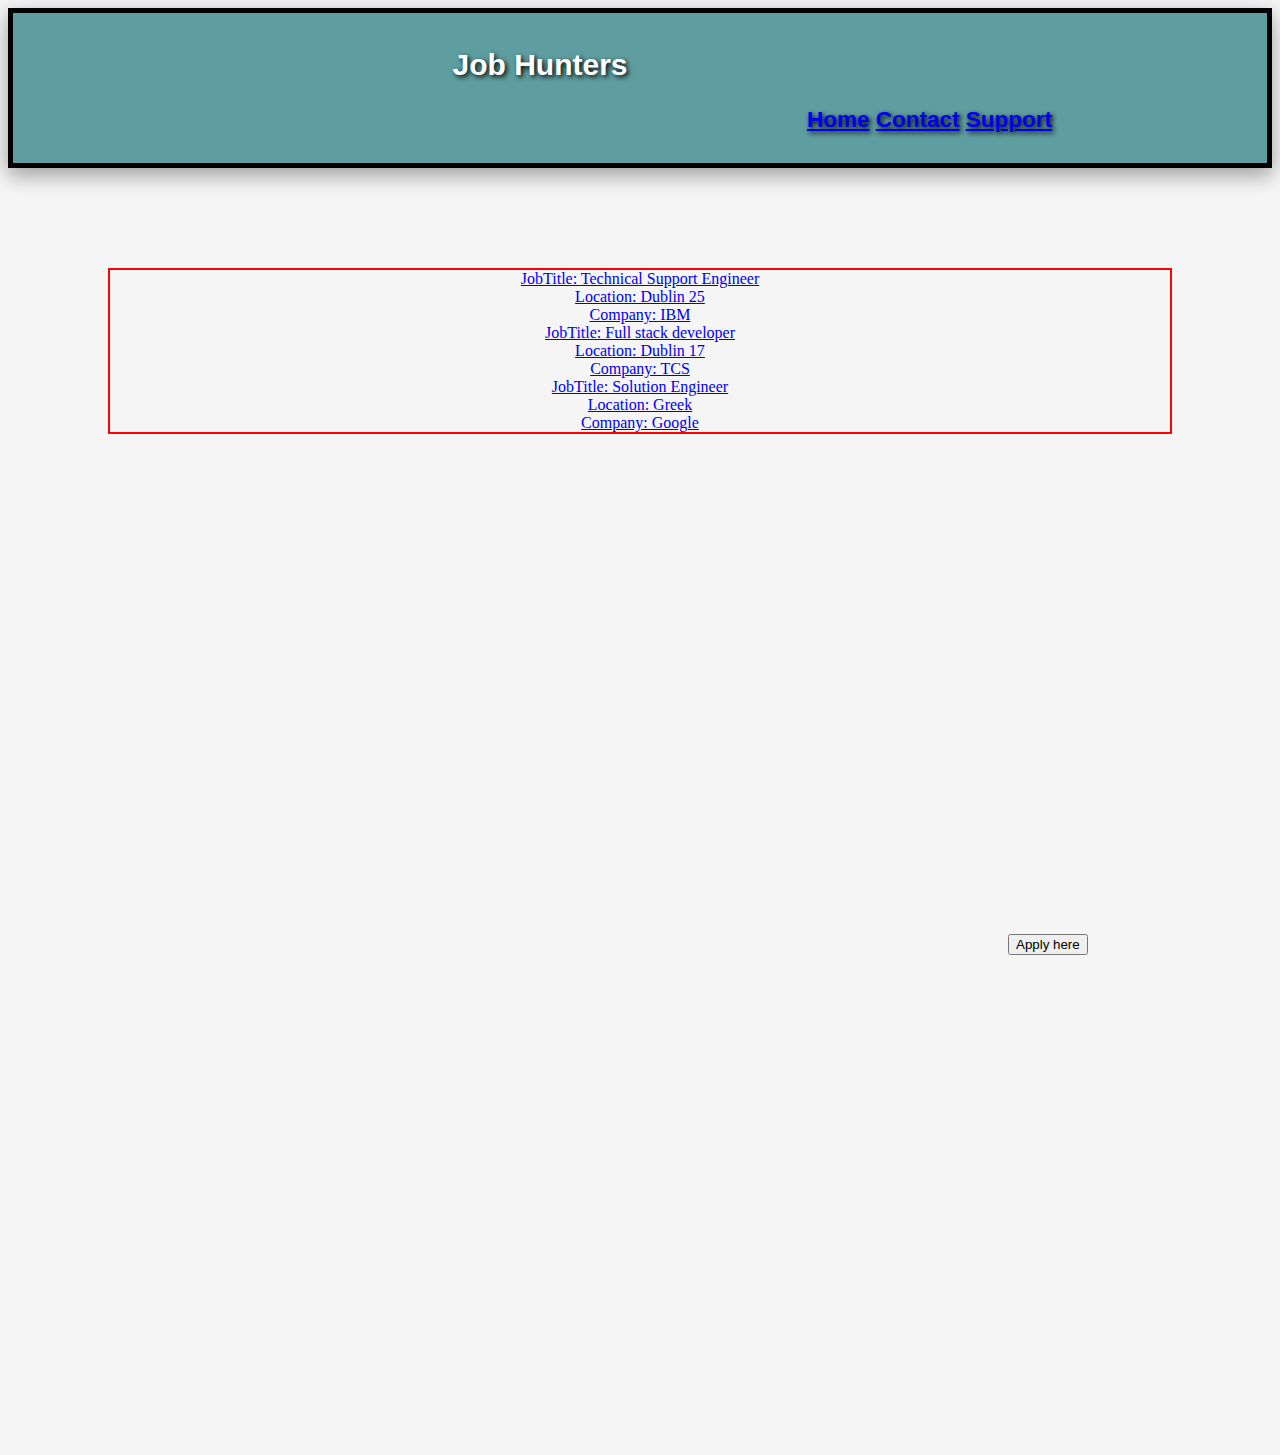
==== index.html @ 1e0b0e35 "." ====
<!DOCTYPE html>
<html lang="en-us">
<head>
    <link rel="stylesheet" href="style.css">
    <link rel="shortcut icon" href="favicon.ico" type="image/x-icon">
   
    <script type="text/javascript" src="job.js"></script>
       

    <meta charset="UTF-8">
    <meta name="viewport" content="width=device-width, initial-scale=1.0">
    <meta http-equiv="X-UA-Compatible" content="ie=edge">
</head>
<body>
    <header>
        <h1>Job Hunters</h1>
        <h2>
            <a href="#index.html">Home</a>
            <a href="#contact">Contact</a>
            <a href="#support">Support</a>
        </h2>
    </header>
    
    <a href="description.json" target="_blank">
        <div id="demo"></div>
    </a>



    <script>
        function my() {
            open("http://localhost/ca/apply.html");
        }


    </script>
    <form>
        <p>
            <input type="button" value="Apply here" onclick="my()" />

        </p>
    </form>
</body>
</html>
---- style.css ----
body
{
    background-color:whitesmoke;
}
header 
{
    background-color: cadetblue;
    padding-top: 1em;
    padding-bottom: 1em;
    padding-inline-end: 200px;
    text-align: center;
    box-shadow: 0 8px 20px 0 rgba(0,0,0,0.2), 0 6px 20px 0 rgba(0,0,0,0.19);
    color: white;
    border: 5px solid black;
    font: bold 15px arial, verdana;
    text-shadow: 2px 2px 5px black;
    font-weight: 500;
    
}
h2{
    text-align: right;
    padding: 5px;
    margin: 10px;

}
/*job details CSS design*/
#demo {
    text-align-last: center;
    margin: 100px;
    border: 2px solid red;
    text-size-adjust: 150%;
  
}
#next {
    text-align-last: center;
    margin: 200px;
    border: 2px solid red;
    text-size-adjust: auto;
}



.sub {
    text-align-last: right;
}

p {
    font-display: auto;
    margin-top: 500px;
    margin-left: 1000px;
    margin-bottom: 500px;
}

/*Apply.html CSS design*/
.page2 {
    color: black;
    Font-size: 17px;
    background-color:antiquewhite;
 
}
.job{
    font-size:17px;
    text-decoration-color:black;
}
legend{
    font-size:30px;
}
label{
    font-size:20px;
    
}
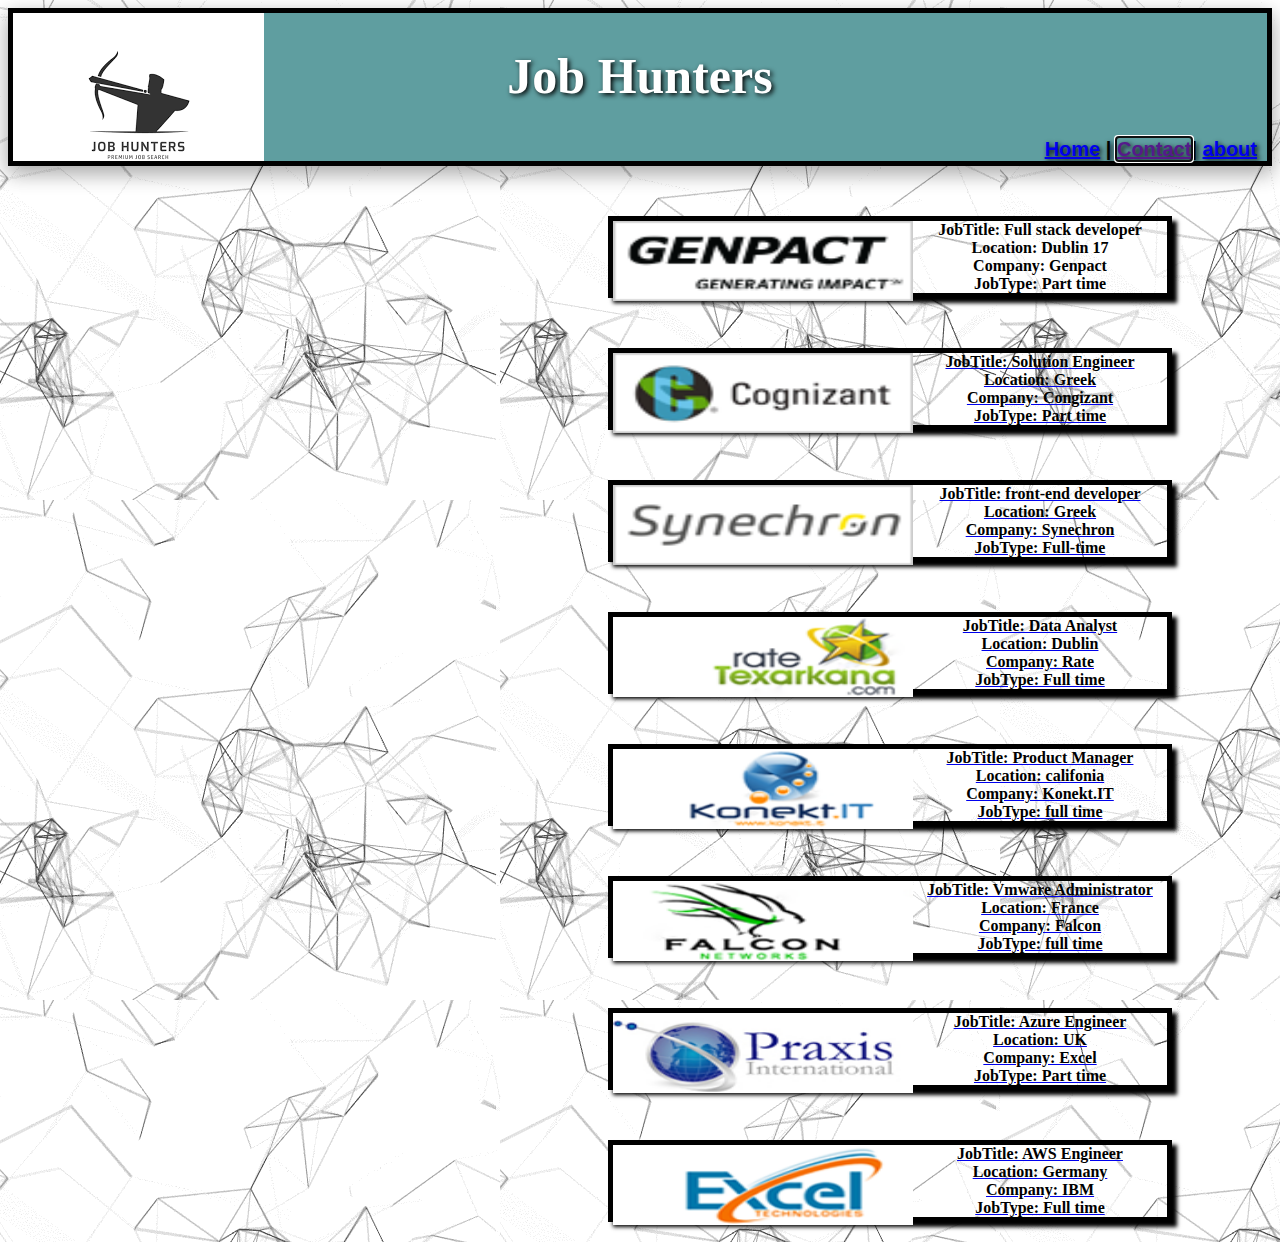
==== commit 831ec09e: "." ====
--- a/index.html
+++ b/index.html
@@ -3,43 +3,68 @@
 <head>
     <link rel="stylesheet" href="style.css">
     <link rel="shortcut icon" href="favicon.ico" type="image/x-icon">
-   
-    <script type="text/javascript" src="job.js"></script>
-       
+    <script type="text/javascript" src="job.js"></script>  <!--javascript job.js attached here-->
+    <meta charset="UTF-8">
+    <meta name="viewport" content="width=device-width, initial-scale=1.0"> <!--Viewport is a site page area visible to the user without scrolling.-->
+    
 
-    <meta charset="UTF-8">
-    <meta name="viewport" content="width=device-width, initial-scale=1.0">
-    <meta http-equiv="X-UA-Compatible" content="ie=edge">
 </head>
 <body>
     <header>
         <h1>Job Hunters</h1>
-        <h2>
-            <a href="#index.html">Home</a>
-            <a href="#contact">Contact</a>
-            <a href="#support">Support</a>
-        </h2>
+        <a url="images/logo.png" id="logo">
+        </a>
+
+        <nav>
+            <a href="http://localhost/ca">Home</a> |
+            <a href="" id="message" autofocus onclick="alert('Cantact No:9000988841')">Contact</a>|
+            <a href="about.html">about</a>    <!--it will re-direct to about page-->
+        </nav>
     </header>
+
+     <!--Job details where data is in demo id-->
+    <div id="demo">
+        <a href="jobs.html#1" id="access" target="_blank">
+            <img src="4.gif" />
+        </a>
+    </div>
     
-    <a href="description.json" target="_blank">
-        <div id="demo"></div>
+    
+    <a href="jobs.html#2" id="access" target="_blank">   <!--Job details where data is in second id-->
+        <div id="second">
+            <img src="1.gif" />
+        </div>
     </a>
-
-
-
-    <script>
-        function my() {
-            open("http://localhost/ca/apply.html");
-        }
-
-
-    </script>
-    <form>
-        <p>
-            <input type="button" value="Apply here" onclick="my()" />
-
-        </p>
-    </form>
+    <a href="jobs.html#3" id="access" target="_blank">      <!--Job details where data is in three id-->
+        <div id="three">
+            <img src="images/5.gif" />
+        </div>
+    </a>
+    <a href="jobs.html#3" id="access" target="_blank">    <!--Job details where data is in four id-->
+        <div id="four">
+            <img src="images/logo1.png" />
+        </div>
+    </a>
+    <a href="jobs.html#3" id="access" target="_blank">
+        <div id="five">
+            <img src="images/logo2.png" />
+        </div>
+    </a>
+    <a href="jobs.html#3" id="access" target="_blank">
+        <div id="six">
+            <img src="images/logo3.png" />
+        </div>
+    </a>
+    <a href="jobs.html#3" id="access" target="_blank">
+        <div id="seven">
+            <img src="images/logo4.png" />
+        </div>
+    </a>
+    <a href="jobs.html#3" id="access" target="_blank">
+        <div id="eight">
+            <img src="images/logo5.png" />
+        </div>
+    </a>
 </body>
 </html>
 
--- a/style.css
+++ b/style.css
@@ -1,77 +1,125 @@
-body
-{
-    background-color:whitesmoke;
+body {
+    background-image: url("bg.gif");
+    background-repeat:repeat;
+    
 }
-header 
-{
+header {
     background-color: cadetblue;
-    padding-top: 1em;
-    padding-bottom: 1em;
-    padding-inline-end: 200px;
     text-align: center;
     box-shadow: 0 8px 20px 0 rgba(0,0,0,0.2), 0 6px 20px 0 rgba(0,0,0,0.19);
     color: white;
     border: 5px solid black;
-    font: bold 15px arial, verdana;
+    font: bold 25px italic,verdana;
     text-shadow: 2px 2px 5px black;
     font-weight: 500;
-    
+    background-image: url("images/logo.png");
+    background-repeat: no-repeat;
+  
 }
-h2{
+
+
+nav {
     text-align: right;
-    padding: 5px;
-    margin: 10px;
+    font:bold 20px arial,verdana;
+    display: block;
+    color: black;
+    margin-right: 10px;
+
 
 }
 /*job details CSS design*/
-#demo {
+
+#demo, #second, #three, #four, #five, #six, #seven, #eight {
     text-align-last: center;
-    margin: 100px;
-    border: 2px solid red;
-    text-size-adjust: 150%;
-  
+    margin: 50px 100px 20px 600px;
+    border: 5px solid black;
+    box-shadow: 5px 5px 4px black;
+    font-size: 20px;
+    font: bold 16px italic,verdana;
+    color: black;
+    text-decoration: none;
 }
+
+ img {
+      float: left;
+      margin-left: 0px 0px 0px 30px;
+      width: 300px;
+      height: 80px;
+}
+
+
+
+
 #next {
     text-align-last: center;
     margin: 200px;
-    border: 2px solid red;
+    border: 2px solid white;
     text-size-adjust: auto;
 }
 
 
 
-.sub {
+.sub
+{
     text-align-last: right;
 }
 
 p {
     font-display: auto;
-    margin-top: 500px;
-    margin-left: 1000px;
-    margin-bottom: 500px;
+    margin-left: 1500px;
+    font-size:large;
 }
+
+   
+   
 
 /*Apply.html CSS design*/
 .page2 {
     color: black;
     Font-size: 17px;
-    background-color:antiquewhite;
- 
+    background-color: antiquewhite;
+    text-align-last: center;
+    font:bold 16px arial,verdana;
 }
-.job{
-    font-size:17px;
-    text-decoration-color:black;
+.job {
+    font-size: 17px;
+    text-decoration-color: black;
+    
 }
-legend{
-    font-size:30px;
+
+label {
+    font-size: 20px;
+    
 }
-label{
-    font-size:20px;
+fieldset {
     
+    text-align-last: left;
+    margin: 20px 200px 10px 200px;
+    box-shadow: 3px 3px 4px black;
+    background-color: gainsboro;
+    
+    
+}
+  legend {
+     font-size: 30px;
+     text-align-last: right;
+     color: Highlight;
+}
+/*jobs.html styling*/
+details {
+    font: normal 20px arial verdana;
+    margin: 10px;
+    background-color: antiquewhite;
+    box-shadow: 4px 4px 5px black;
+    border: 2px solid black;
+}
+#images {
+    margin: 2px 0px 0px 350px;
+    width: 1000px;
+    height: 150px;
 }
 
 
 
 
 
-
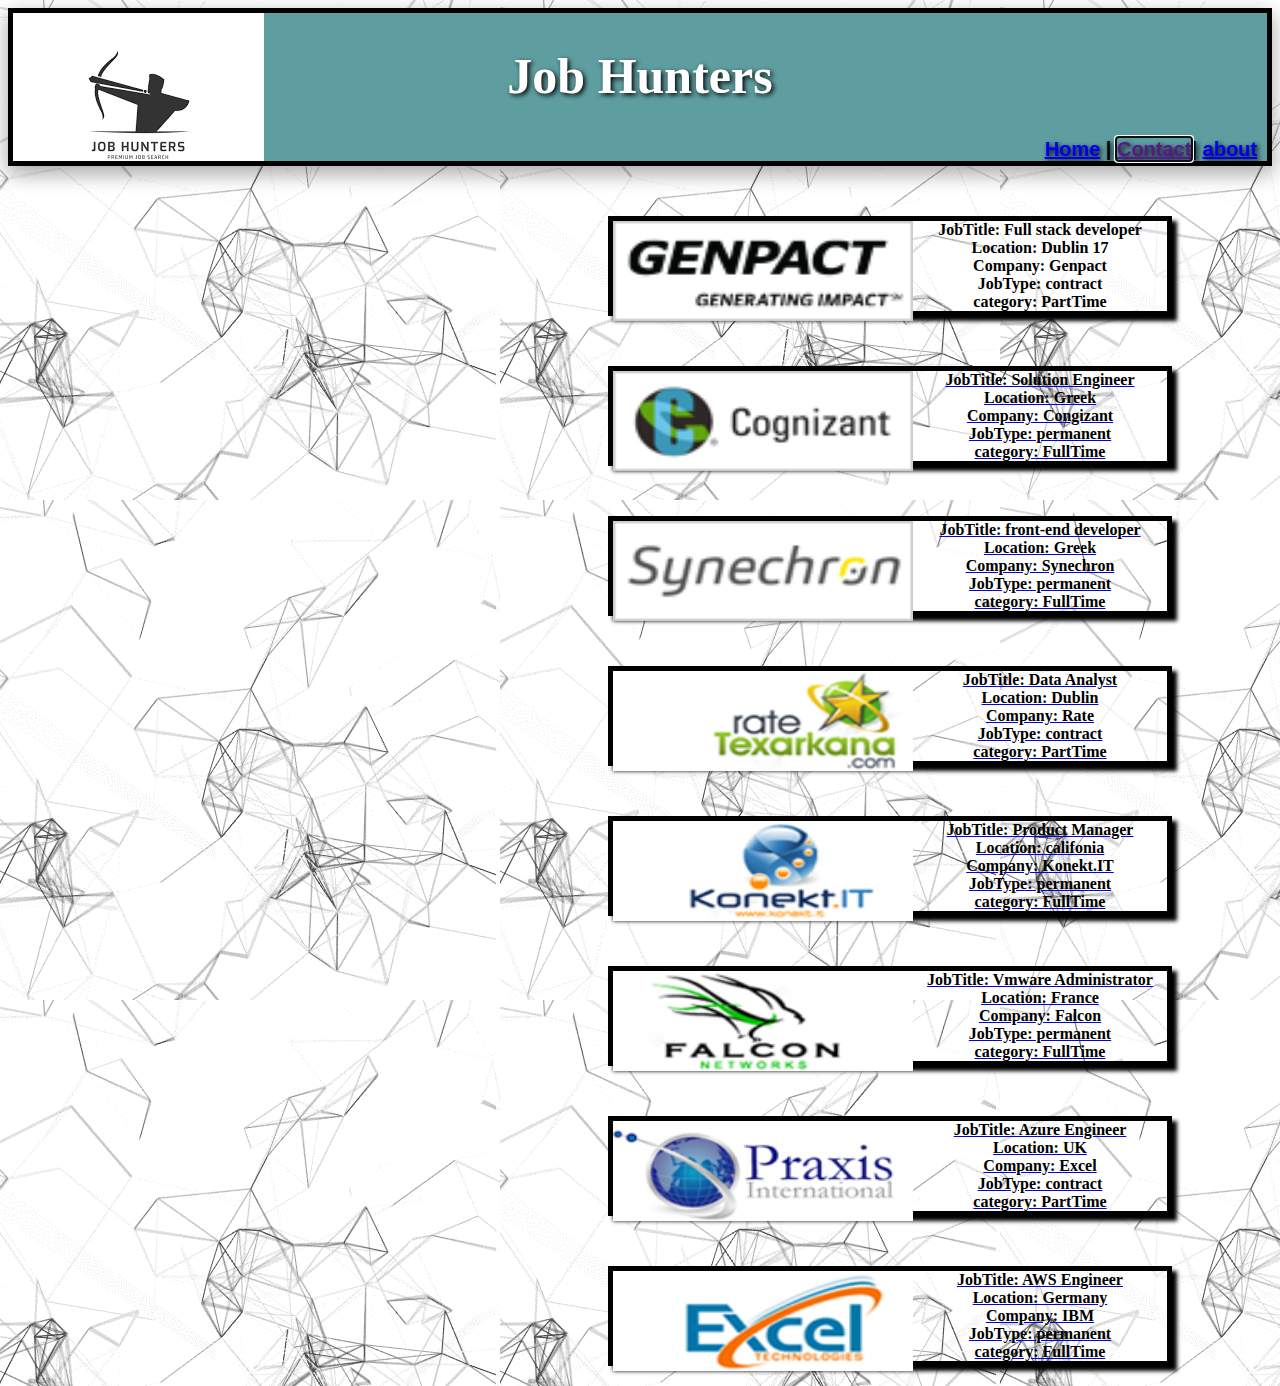
==== commit b9d77e4a: "." ====
--- a/index.html
+++ b/index.html
@@ -18,53 +18,56 @@
         <nav>
             <a href="http://localhost/ca">Home</a> |
             <a href="" id="message" autofocus onclick="alert('Cantact No:9000988841')">Contact</a>|
-            <a href="about.html">about</a>    <!--it will re-direct to about page-->
+            <a href="about.html">about</a>
         </nav>
     </header>
 
-     <!--Job details where data is in demo id-->
+
+
     <div id="demo">
         <a href="jobs.html#1" id="access" target="_blank">
             <img src="4.gif" />
         </a>
     </div>
     
-    
-    <a href="jobs.html#2" id="access" target="_blank">   <!--Job details where data is in second id-->
-        <div id="second">
-            <img src="1.gif" />
-        </div>
-    </a>
-    <a href="jobs.html#3" id="access" target="_blank">      <!--Job details where data is in three id-->
-        <div id="three">
-            <img src="images/5.gif" />
-        </div>
-    </a>
-    <a href="jobs.html#3" id="access" target="_blank">    <!--Job details where data is in four id-->
-        <div id="four">
-            <img src="images/logo1.png" />
-        </div>
-    </a>
-    <a href="jobs.html#3" id="access" target="_blank">
-        <div id="five">
-            <img src="images/logo2.png" />
-        </div>
-    </a>
-    <a href="jobs.html#3" id="access" target="_blank">
-        <div id="six">
-            <img src="images/logo3.png" />
-        </div>
-    </a>
-    <a href="jobs.html#3" id="access" target="_blank">
-        <div id="seven">
-            <img src="images/logo4.png" />
-        </div>
-    </a>
-    <a href="jobs.html#3" id="access" target="_blank">
-        <div id="eight">
-            <img src="images/logo5.png" />
-        </div>
-    </a>
+
+
+
+     <a href="jobs.html#2" id="access" target="_blank">
+          <div id="second">
+              <img src="1.gif" />
+          </div>
+      </a>
+      <a href="jobs.html#3" id="access" target="_blank">
+          <div id="three">
+              <img src="images/5.gif" />
+          </div>
+      </a>
+      <a href="jobs.html#3" id="access" target="_blank">
+          <div id="four">
+              <img src="images/logo1.png" />
+          </div>
+      </a>
+      <a href="jobs.html#3" id="access" target="_blank">
+          <div id="five">
+              <img src="images/logo2.png" />
+          </div>
+      </a>
+      <a href="jobs.html#3" id="access" target="_blank">
+          <div id="six">
+              <img src="images/logo3.png" />
+          </div>
+      </a>
+      <a href="jobs.html#3" id="access" target="_blank">
+          <div id="seven">
+              <img src="images/logo4.png" />
+          </div>
+      </a>
+      <a href="jobs.html#3" id="access" target="_blank">
+          <div id="eight">
+              <img src="images/logo5.png" />
+          </div>
+      </a>
 </body>
 </html>
 
--- a/style.css
+++ b/style.css
@@ -1,9 +1,10 @@
+/*Index.html page CSS scode below*/
 body {
     background-image: url("bg.gif");
     background-repeat:repeat;
     
 }
-header {
+header {                                  /*Job Hunters header CSS*/
     background-color: cadetblue;
     text-align: center;
     box-shadow: 0 8px 20px 0 rgba(0,0,0,0.2), 0 6px 20px 0 rgba(0,0,0,0.19);
@@ -16,9 +17,7 @@
     background-repeat: no-repeat;
   
 }
-
-
-nav {
+nav {                                      /*Navigation for home/about and contact*/
     text-align: right;
     font:bold 20px arial,verdana;
     display: block;
@@ -27,9 +26,9 @@
 
 
 }
-/*job details CSS design*/
-
-#demo, #second, #three, #four, #five, #six, #seven, #eight {
+/*All the job details CSS is apply below*/
+#demo,#second,#three,#four,#five,#six,#seven,#eight,#nine,#ten
+{
     text-align-last: center;
     margin: 50px 100px 20px 600px;
     border: 5px solid black;
@@ -40,15 +39,12 @@
     text-decoration: none;
 }
 
- img {
-      float: left;
-      margin-left: 0px 0px 0px 30px;
-      width: 300px;
-      height: 80px;
+img {                                       /*images that reflect on the job details */
+    float: left;
+    margin-left: 0px 0px 0px 30px;
+    width: 300px;
+    height: 100px;
 }
-
-
-
 
 #next {
     text-align-last: center;
@@ -56,8 +52,6 @@
     border: 2px solid white;
     text-size-adjust: auto;
 }
-
-
 
 .sub
 {
@@ -69,12 +63,8 @@
     margin-left: 1500px;
     font-size:large;
 }
-
-   
-   
-
-/*Apply.html CSS design*/
-.page2 {
+/*Apply page CSS*/
+.page2 {                              /*Application form related Apply.html*/
     color: black;
     Font-size: 17px;
     background-color: antiquewhite;
@@ -105,7 +95,7 @@
      text-align-last: right;
      color: Highlight;
 }
-/*jobs.html styling*/
+  /*for job description*/
 details {
     font: normal 20px arial verdana;
     margin: 10px;
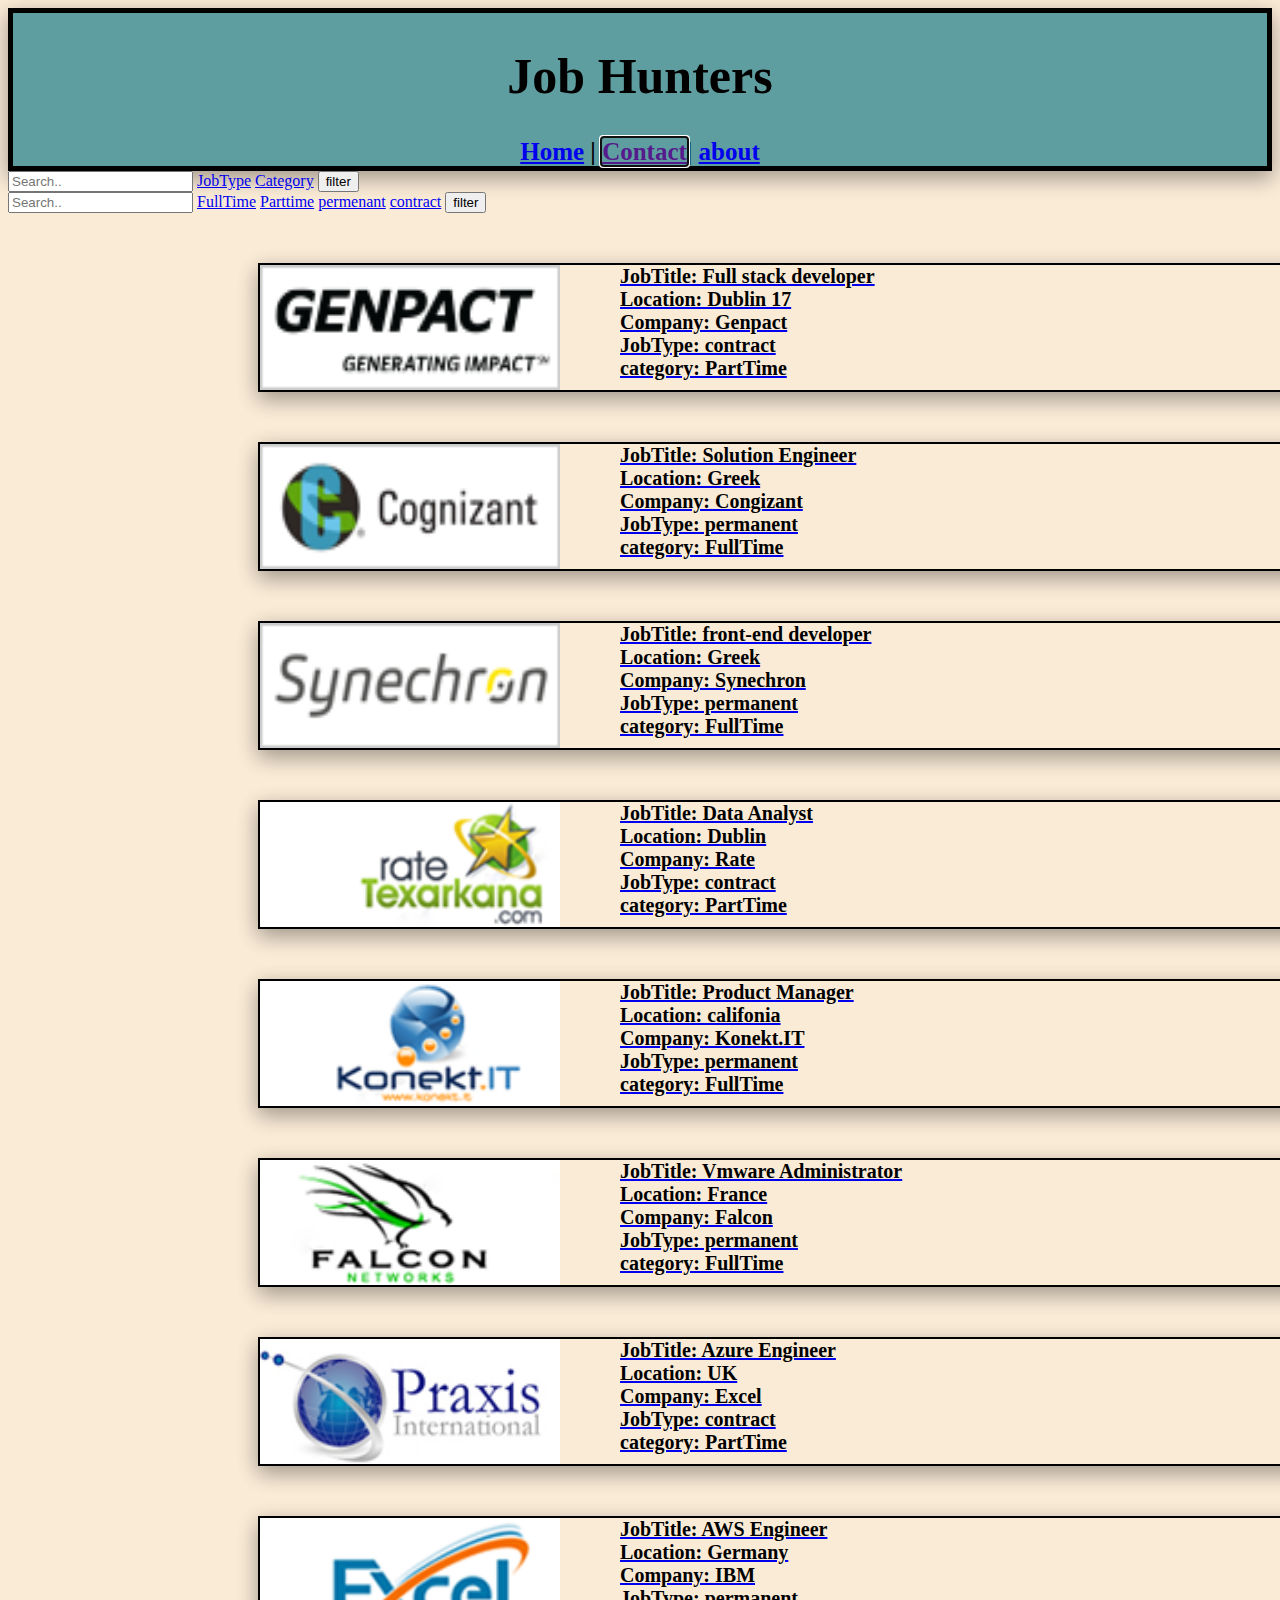
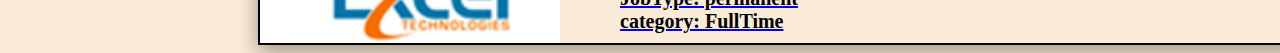
==== commit c17bd790: "." ====
--- a/index.html
+++ b/index.html
@@ -1,12 +1,13 @@
 <!DOCTYPE html>
 <html lang="en-us">
 <head>
-    <link rel="stylesheet" href="style.css">
+    <link rel="stylesheet" href="styless.css">
+    <link rel="stylesheet" href="ipad.css">
+    <link rel="stylesheet" href="iphone.css">
     <link rel="shortcut icon" href="favicon.ico" type="image/x-icon">
     <script type="text/javascript" src="job.js"></script>  <!--javascript job.js attached here-->
     <meta charset="UTF-8">
     <meta name="viewport" content="width=device-width, initial-scale=1.0"> <!--Viewport is a site page area visible to the user without scrolling.-->
-    
 
 </head>
 <body>
@@ -15,6 +16,7 @@
         <a url="images/logo.png" id="logo">
         </a>
 
+
         <nav>
             <a href="http://localhost/ca">Home</a> |
             <a href="" id="message" autofocus onclick="alert('Cantact No:9000988841')">Contact</a>|
@@ -22,52 +24,82 @@
         </nav>
     </header>
 
+    <div id="search2">
+        
+        <div id="Dropdown" class="dropdown-content">
+            <input type="text" placeholder="Search.." id="myInput1" />
+            <a href="#JobType">JobType</a>
+            <a href="#Category">Category</a>
+            <button onclick="jobtypefilter()" class="dropbtn">filter</button>
+        </div>
+
+    </div>
+    <div id="search">
+        
+        <div id="drop" class="dropdown-content">
+            <input type="text" placeholder="Search.." id="myInput2" />
+            <a href="#JobType">FullTime</a>
+            <a href="#JobType">Parttime</a>
+            <a href="#category">permenant</a>
+            <a href="#category">contract</a>
+            <button onclick="fulltimefilter()" class="dropbtn">filter</button>
+        </div>
+    </div>
 
 
+    <script>
+        function jobtypefilter() {
+            debugger;
+            document.getElementById("myInput1").classList.toggle("show");
+        }
+
+        function fulltimefilter() {
+            debugger;
+            document.getElementById("myInput2").classList.toggle("show");
+        }
+
+    </script>
+    <a href="jobs.html#1" id="access" target="_self">
     <div id="demo">
-        <a href="jobs.html#1" id="access" target="_blank">
-            <img src="4.gif" />
-        </a>
+        <img src="4.gif" />
     </div>
-    
+    </a>
 
-
-
-     <a href="jobs.html#2" id="access" target="_blank">
-          <div id="second">
-              <img src="1.gif" />
-          </div>
-      </a>
-      <a href="jobs.html#3" id="access" target="_blank">
-          <div id="three">
-              <img src="images/5.gif" />
-          </div>
-      </a>
-      <a href="jobs.html#3" id="access" target="_blank">
-          <div id="four">
-              <img src="images/logo1.png" />
-          </div>
-      </a>
-      <a href="jobs.html#3" id="access" target="_blank">
-          <div id="five">
-              <img src="images/logo2.png" />
-          </div>
-      </a>
-      <a href="jobs.html#3" id="access" target="_blank">
-          <div id="six">
-              <img src="images/logo3.png" />
-          </div>
-      </a>
-      <a href="jobs.html#3" id="access" target="_blank">
-          <div id="seven">
-              <img src="images/logo4.png" />
-          </div>
-      </a>
-      <a href="jobs.html#3" id="access" target="_blank">
-          <div id="eight">
-              <img src="images/logo5.png" />
-          </div>
-      </a>
+    <a href="jobs.html#2" id="access" target="_blank">
+        <div id="second">
+            <img src="1.gif" />
+        </div>
+    </a>
+    <a href="jobs.html#3" id="access" target="_blank">
+        <div id="three">
+            <img src="images/5.gif" />
+        </div>
+    </a>
+    <a href="jobs.html#3" id="access" target="_blank">
+        <div id="four">
+            <img src="images/logo1.png" />
+        </div>
+    </a>
+    <a href="jobs.html#3" id="access" target="_blank">
+        <div id="five">
+            <img src="images/logo2.png" />
+        </div>
+    </a>
+    <a href="jobs.html#3" id="access" target="_blank">
+        <div id="six">
+            <img src="images/logo3.png" />
+        </div>
+    </a>
+    <a href="jobs.html#3" id="access" target="_blank">
+        <div id="seven">
+            <img src="images/logo4.png" />
+        </div>
+    </a>
+    <a href="jobs.html#3" id="access" target="_blank">
+        <div id="eight">
+            <img src="images/logo5.png" />
+        </div>
+    </a>
 </body>
 </html>
 
--- a/styless.css
+++ b/styless.css
@@ -0,0 +1,37 @@
+body{
+    background-color:antiquewhite;
+}
+header {
+    display: grid;
+    grid-auto-columns: 100% 100%;
+    text-align: center;
+    box-shadow: 0 8px 20px 0 rgba(0,0,0,0.2), 0 6px 20px 0 rgba(0,0,0,0.19);
+    border: 5px solid black;
+    font: bold 25px italic,verdana;
+    background-color: cadetblue;
+}
+
+#demo, #second, #three, #four, #five, #six, #seven, #eight, #nine, #ten {
+    display: grid;
+    grid-template-columns: 30% 70%;
+    text-align: left;
+    border: 2px solid black;
+    font: bold 20px italic,verdana;
+    color: black;
+    width: 1200px;
+    margin-left: 250px;
+    margin-top: 50px;
+    box-shadow: 0 8px 20px 0 rgba(0,0,0,0.2), 0 6px 20px 0 rgba(0,0,0,0.19);
+}
+img {
+    display: grid;
+    float: right;
+    grid-template-columns: 30% 70%;
+    margin-left: 0px 0px 0px 30px;
+    width: 300px;
+    height: 125px;
+   
+    font: bold 16px italic,verdana;
+}
+
+
--- a/ipad.css
+++ b/ipad.css
@@ -0,0 +1,56 @@
+@media only screen and (device-width: 768px) {
+    header {
+        display: grid;
+        grid-auto-columns: 100% 100%;
+        text-align: center;
+        box-shadow: 0 8px 20px 0 rgba(0,0,0,0.2), 0 6px 20px 0 rgba(0,0,0,0.19);
+        border: 5px solid black;
+        font: bold 25px italic,verdana;
+        background-color: cadetblue;
+    }
+
+
+    #demo, #second, #three, #four, #five, #six, #seven, #eight, #nine, #ten {
+        display: grid;
+        grid-template-rows: 100% 100%;
+        text-align: center;
+        font: bold 13px italic,verdana;
+        color: black;
+        width: 485px;
+        margin-left: 120px;
+        margin-top: 50px;
+        box-shadow: 0 8px 20px 0 rgba(0,0,0,0.2), 0 6px 20px 0 rgba(0,0,0,0.19);
+    }
+
+    img {
+        float: right;
+        width: 200px;
+        height: 80px;
+        font: bold 10px italic,verdana;
+    }
+}
+
+@media only screen and (device-width: 1024px) {
+
+    header {
+        display: grid;
+        grid-auto-columns: 100% 100%;
+        text-align: center;
+        box-shadow: 0 8px 20px 0 rgba(0,0,0,0.2), 0 6px 20px 0 rgba(0,0,0,0.19);
+        border: 5px solid black;
+        font: bold 25px italic,verdana;
+        background-color: cadetblue;
+    }
+
+    #demo, #second, #three, #four, #five, #six, #seven, #eight, #nine, #ten {
+        display: grid;
+        grid-template-rows: 10% 70%;
+        text-align: center;
+        font: bold 20px italic,verdana;
+        color: black;
+        width: 750px;
+        margin-left: 120px;
+        margin-top: 50px;
+        box-shadow: 0 8px 20px 0 rgba(0,0,0,0.2), 0 6px 20px 0 rgba(0,0,0,0.19);
+    }
+}
--- a/iphone.css
+++ b/iphone.css
@@ -0,0 +1,33 @@
+@media only screen and (device-width: 375px) {
+    header {
+        display: grid;
+        grid-auto-columns: 100% 100%;
+        background-color: cornflowerblue;
+        text-align: center;
+        box-shadow: 0 8px 20px 0 rgba(0,0,0,0.2), 0 6px 20px 0 rgba(0,0,0,0.19);
+        border: 5px solid black;
+        font: bold 8px italic, verdana;
+    }
+
+    #demo, #second, #three, #four, #five, #six, #seven, #eight, #nine, #ten {
+        display: grid;
+        grid-template-rows: 10% 70%;
+        text-align: center;
+        font: bold 10px italic,verdana;
+        color: black;
+        width: 220px;
+        margin-left: 80px;
+        margin-top: 30px;
+        box-shadow: 0 8px 20px 0 rgba(0,0,0,0.2), 0 6px 20px 0 rgba(0,0,0,0.19);
+    }
+
+
+    img {
+        margin-left: 0px 0px 0px 30px;
+        width: 70px;
+        height: 70px;
+        font-size: 20px;
+        font: bold 16px italic,verdana;
+        justify-content: center;
+    }
+}
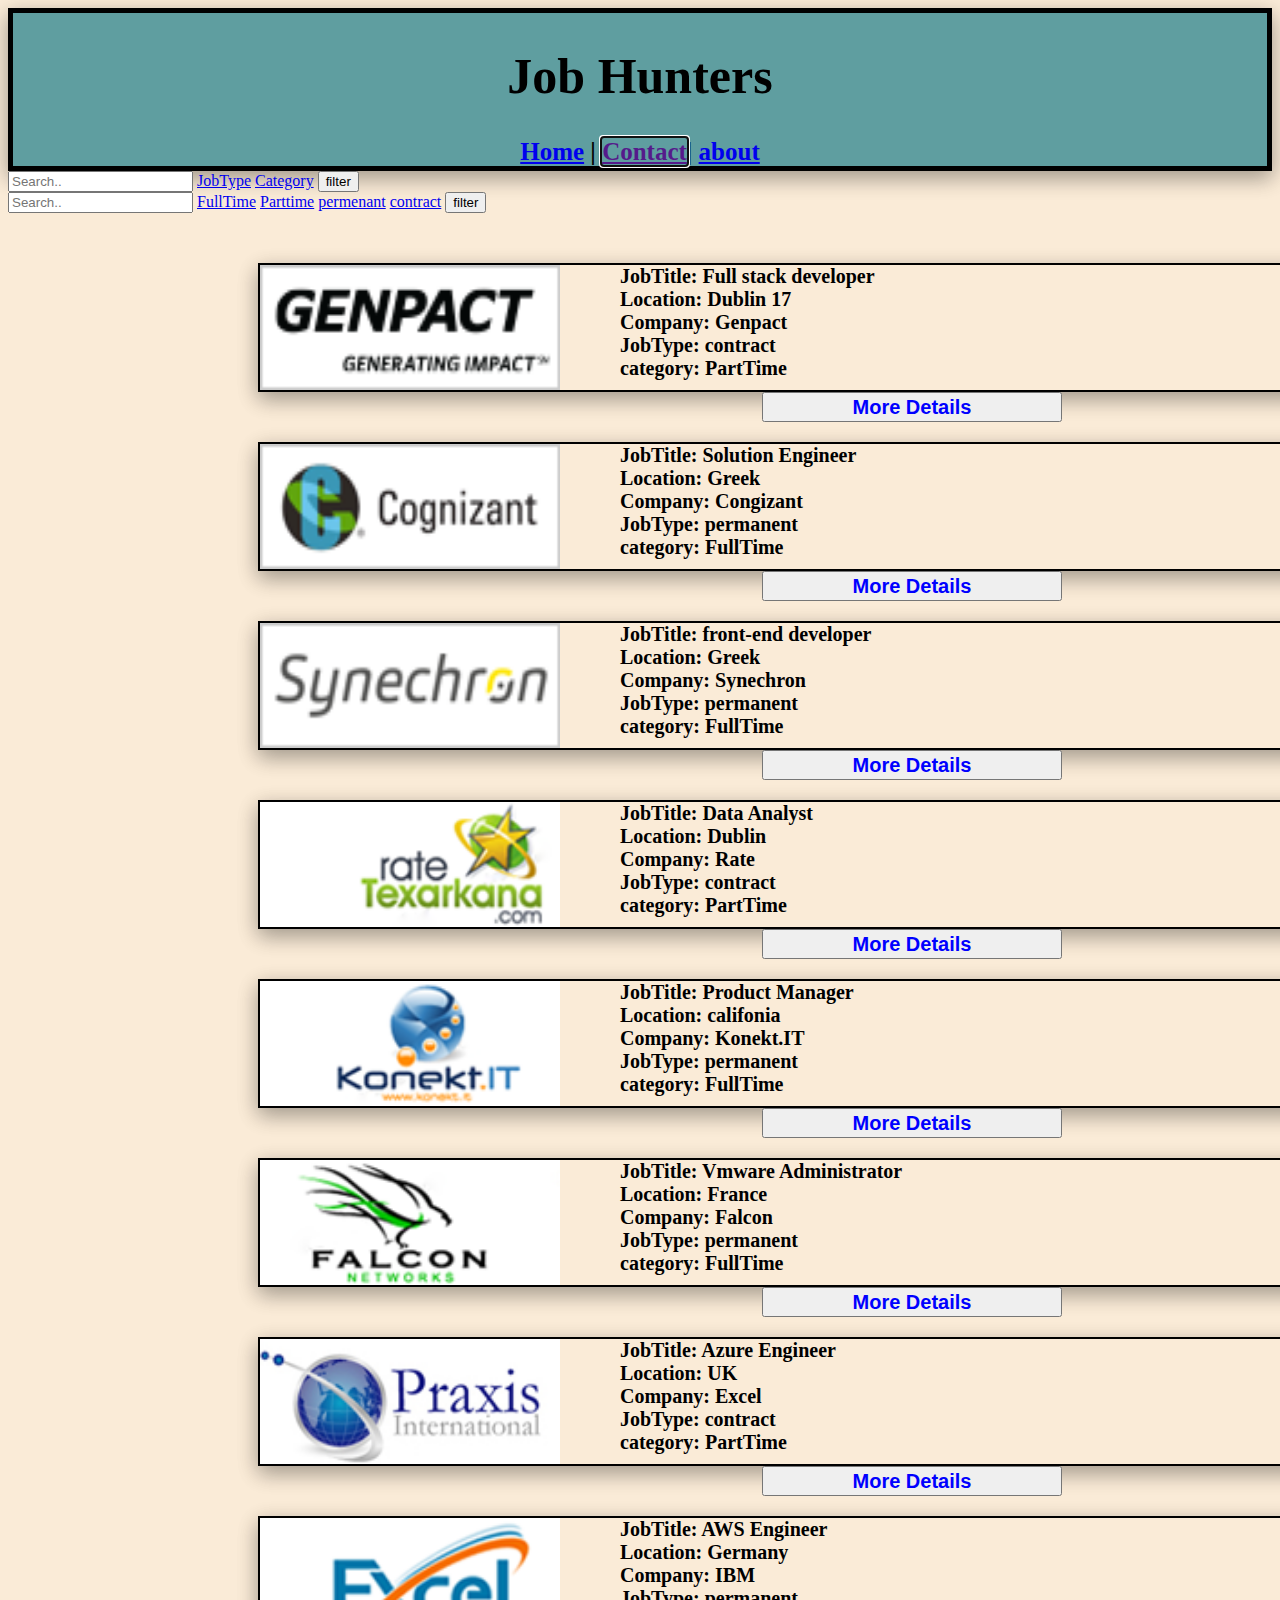
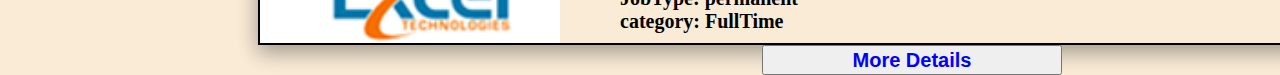
==== commit dd63e498: "." ====
--- a/index.html
+++ b/index.html
@@ -4,6 +4,8 @@
     <link rel="stylesheet" href="styless.css">
     <link rel="stylesheet" href="ipad.css">
     <link rel="stylesheet" href="iphone.css">
+    <link rel="stylesheet" href="galaxy.css">
+
     <link rel="shortcut icon" href="favicon.ico" type="image/x-icon">
     <script type="text/javascript" src="job.js"></script>  <!--javascript job.js attached here-->
     <meta charset="UTF-8">
@@ -15,8 +17,6 @@
         <h1>Job Hunters</h1>
         <a url="images/logo.png" id="logo">
         </a>
-
-
         <nav>
             <a href="http://localhost/ca">Home</a> |
             <a href="" id="message" autofocus onclick="alert('Cantact No:9000988841')">Contact</a>|
@@ -25,7 +25,7 @@
     </header>
 
     <div id="search2">
-        
+
         <div id="Dropdown" class="dropdown-content">
             <input type="text" placeholder="Search.." id="myInput1" />
             <a href="#JobType">JobType</a>
@@ -35,7 +35,7 @@
 
     </div>
     <div id="search">
-        
+
         <div id="drop" class="dropdown-content">
             <input type="text" placeholder="Search.." id="myInput2" />
             <a href="#JobType">FullTime</a>
@@ -59,47 +59,64 @@
         }
 
     </script>
-    <a href="jobs.html#1" id="access" target="_self">
+
     <div id="demo">
         <img src="4.gif" />
     </div>
-    </a>
+    <form action="jobs.html#1" method="get" id="first">
+    </form>
+    <button type="submit" form="first" id="detail" value="Submit">More Details</button>
 
-    <a href="jobs.html#2" id="access" target="_blank">
-        <div id="second">
-            <img src="1.gif" />
-        </div>
-    </a>
-    <a href="jobs.html#3" id="access" target="_blank">
-        <div id="three">
-            <img src="images/5.gif" />
-        </div>
-    </a>
-    <a href="jobs.html#3" id="access" target="_blank">
-        <div id="four">
-            <img src="images/logo1.png" />
-        </div>
-    </a>
-    <a href="jobs.html#3" id="access" target="_blank">
-        <div id="five">
-            <img src="images/logo2.png" />
-        </div>
-    </a>
-    <a href="jobs.html#3" id="access" target="_blank">
-        <div id="six">
-            <img src="images/logo3.png" />
-        </div>
-    </a>
-    <a href="jobs.html#3" id="access" target="_blank">
-        <div id="seven">
-            <img src="images/logo4.png" />
-        </div>
-    </a>
-    <a href="jobs.html#3" id="access" target="_blank">
-        <div id="eight">
-            <img src="images/logo5.png" />
-        </div>
-    </a>
+    <div id="second">
+        <img src="1.gif" />
+    </div>
+    <form action="jobs.html#2" method="get" id="sec">
+    </form>
+    <button type="submit" form="sec" id="detail" value="Submit">More Details</button>
+
+    <div id="three">
+        <img src="images/5.gif" />
+    </div>
+    <form action="jobs.html#3" method="get" id="z">
+    </form>
+    <button type="submit" form="z" id="detail" value="Submit">More Details</button>
+
+    <div id="four">
+        <img src="images/logo1.png" />
+    </div>
+    <form action="jobs.html#3" method="get" id="y">
+    </form>
+    <button type="submit" form="y" id="detail" value="Submit">More Details</button>
+
+    <div id="five">
+        <img src="images/logo2.png" />
+    </div>
+    <form action="jobs.html#3" method="get" id="x">
+    </form>
+    <button type="submit" form="x" id="detail" value="Submit">More Details</button>
+
+    <div id="six">
+        <img src="images/logo3.png" />
+    </div>
+    <form action="jobs.html#3" method="get" id="s">
+    </form>
+    <button type="submit" form="s" id="detail" value="Submit">More Details</button>
+
+    <div id="seven">
+        <img src="images/logo4.png" />
+    </div>
+    <form action="jobs.html#3" method="get" id="s">
+    </form>
+    <button type="submit" form="s" id="detail" value="Submit">More Details</button>
+
+    <div id="eight">
+        <img src="images/logo5.png" />
+    </div>
+    <form action="jobs.html#3" method="get" id="r">
+    </form>
+    <button type="submit" form="r" id="detail" value="Submit">More Details</button>
+
+
 </body>
 </html>
 
--- a/styless.css
+++ b/styless.css
@@ -34,4 +34,26 @@
     font: bold 16px italic,verdana;
 }
 
+#detail{
+    float:right;
+    width:300px;
+    height:30px;
+    margin:0px 210px 0px 0px;
+    font:bold 20px arial, verdana;
+    color:blue;
+}
 
+/*job description*/
+details {
+    font: normal 20px arial verdana;
+    margin: 10px;
+    background-color: antiquewhite;
+    box-shadow: 4px 4px 5px black;
+    border: 2px solid black;
+}
+
+#images {
+    margin: 2px 250px;
+    width: 1000px;
+    height: 150px;
+}
--- a/iphone.css
+++ b/iphone.css
@@ -1,3 +1,59 @@
+@media only screen and (device-width: 812px) {
+    header {
+        display: grid;
+        grid-auto-columns: 100% 100%;
+        background-color: cornflowerblue;
+        text-align: center;
+        box-shadow: 0 8px 20px 0 rgba(0,0,0,0.2), 0 6px 20px 0 rgba(0,0,0,0.19);
+        border: 5px solid black;
+        font: bold 20px italic, verdana;
+    }
+
+    #demo, #second, #three, #four, #five, #six, #seven, #eight, #nine, #ten {
+        display: grid;
+        grid-template-rows: 10% 70%;
+        text-align: center;
+        font: bold 15px italic,verdana;
+        color: black;
+        width: 500px;
+        margin-left: 100px;
+        margin-top: 30px;
+        box-shadow: 0 8px 20px 0 rgba(0,0,0,0.2), 0 6px 20px 0 rgba(0,0,0,0.19);
+    }
+
+    img {
+        margin-left: 0px 0px 0px 30px;
+        width: 150px;
+        height: 100px;
+        font-size: 20px;
+        font: bold 16px italic,verdana;
+        justify-content: center;
+    }
+
+    #detail {
+        float: right;
+        width: 200px;
+        height: 25px;
+        margin: 0px 190px 0px 0px;
+        font: bold 10px arial, verdana;
+        color: blue;
+    }
+    /*job description*/
+    details {
+        font: normal 20px arial verdana;
+        margin: 10px;
+        background-color: antiquewhite;
+        box-shadow: 4px 4px 5px black;
+        border: 2px solid black;
+    }
+
+    #images {
+        margin: 6px 150px 0px 0px;
+        width: 500px;
+        height: 100px;
+    }
+}
+
 @media only screen and (device-width: 375px) {
     header {
         display: grid;
@@ -6,28 +62,51 @@
         text-align: center;
         box-shadow: 0 8px 20px 0 rgba(0,0,0,0.2), 0 6px 20px 0 rgba(0,0,0,0.19);
         border: 5px solid black;
-        font: bold 8px italic, verdana;
+        font: bold 20px italic, verdana;
     }
 
     #demo, #second, #three, #four, #five, #six, #seven, #eight, #nine, #ten {
         display: grid;
         grid-template-rows: 10% 70%;
         text-align: center;
-        font: bold 10px italic,verdana;
+        font: bold 8px italic,verdana;
         color: black;
-        width: 220px;
-        margin-left: 80px;
+        width: 270px;
+        margin-left: 60px;
+        margin-right: 150px;
         margin-top: 30px;
         box-shadow: 0 8px 20px 0 rgba(0,0,0,0.2), 0 6px 20px 0 rgba(0,0,0,0.19);
     }
 
-
     img {
         margin-left: 0px 0px 0px 30px;
-        width: 70px;
-        height: 70px;
-        font-size: 20px;
+        width: 100px;
+        height: 50px;
+        font-size: 15px;
         font: bold 16px italic,verdana;
         justify-content: center;
     }
+
+    #detail {
+        float: right;
+        width: 100px;
+        height: 25px;
+        margin: 0px 30px 0px 0px;
+        font: bold 10px arial, verdana;
+        color: blue;
+    }
+    /*job description*/
+    details {
+        font: normal 20px arial verdana;
+        margin: 10px;
+        background-color: antiquewhite;
+        box-shadow: 4px 4px 5px black;
+        border: 2px solid black;
+    }
+
+    #images {
+        margin: 10px;
+        width: 300px;
+        height: 100px;
+    }
 }
--- a/galaxy.css
+++ b/galaxy.css
@@ -0,0 +1,113 @@
+@media only screen and (device-width: 360px) {
+    header {
+        display: grid;
+        grid-auto-columns: 100% 100%;
+        background-color: cornflowerblue;
+        text-align: center;
+        box-shadow: 0 8px 20px 0 rgba(0,0,0,0.2), 0 6px 20px 0 rgba(0,0,0,0.19);
+        border: 5px solid black;
+        font: bold 20px italic, verdana;
+    }
+
+    #demo, #second, #three, #four, #five, #six, #seven, #eight, #nine, #ten {
+        display: grid;
+        grid-template-rows: 10% 70%;
+        text-align: center;
+        font: bold 10px italic,verdana;
+        color: black;
+        width: 270px;
+        margin-left: 40px;
+        margin-top: 30px;
+        box-shadow: 0 8px 20px 0 rgba(0,0,0,0.2), 0 6px 20px 0 rgba(0,0,0,0.19);
+    }
+
+    img {
+        margin-left: 0px 0px 0px 30px;
+        width: 90px;
+        height: 60px;
+        font-size: 20px;
+        font: bold 16px italic,verdana;
+        justify-content: center;
+    }
+
+    #detail {
+        float: right;
+        width: 100px;
+        height: 25px;
+        margin: 0px 30px 0px 0px;
+        font: bold 10px arial, verdana;
+        color: blue;
+    }
+    /*job description*/
+    details {
+        font: normal 20px arial verdana;
+        margin: 10px;
+        background-color: antiquewhite;
+        box-shadow: 4px 4px 5px black;
+        border: 2px solid black;
+    }
+
+    #images {
+        margin: 6px 60px 0px 0px;
+        width: 200px;
+        height: 100px;
+    }
+}
+
+@media only screen and (device-width: 640px) {
+    header {
+        display: grid;
+        grid-auto-columns: 100% 100%;
+        background-color: cornflowerblue;
+        text-align: center;
+        box-shadow: 0 8px 20px 0 rgba(0,0,0,0.2), 0 6px 20px 0 rgba(0,0,0,0.19);
+        border: 5px solid black;
+        font: bold 20px italic, verdana;
+    }
+
+    #demo, #second, #three, #four, #five, #six, #seven, #eight, #nine, #ten {
+        display: grid;
+        grid-template-rows: 10% 70%;
+        text-align: center;
+        font: bold 10px italic,verdana;
+        color: black;
+        width: 400px;
+        margin-left: 90px;
+        margin-right: 150px;
+        margin-top: 30px;
+        box-shadow: 0 8px 20px 0 rgba(0,0,0,0.2), 0 6px 20px 0 rgba(0,0,0,0.19);
+    }
+
+    img {
+        margin-left: 0px 0px 0px 30px;
+        width: 100px;
+        height: 60px;
+        font-size: 15px;
+        font: bold 16px italic,verdana;
+        justify-content: center;
+    }
+
+    #detail {
+        float: right;
+        width: 100px;
+        height: 25px;
+        margin: 0px 130px 0px 0px;
+        font: bold 10px arial, verdana;
+        color: blue;
+    }
+   
+    /*job description*/
+    details {
+        font: normal 20px arial verdana;
+        margin: 10px;
+        background-color: antiquewhite;
+        box-shadow: 4px 4px 5px black;
+        border: 2px solid black;
+    }
+
+    #images {
+        margin: 10px 150px 50px 50px;
+        width: 300px;
+        height: 100px;
+    }
+}
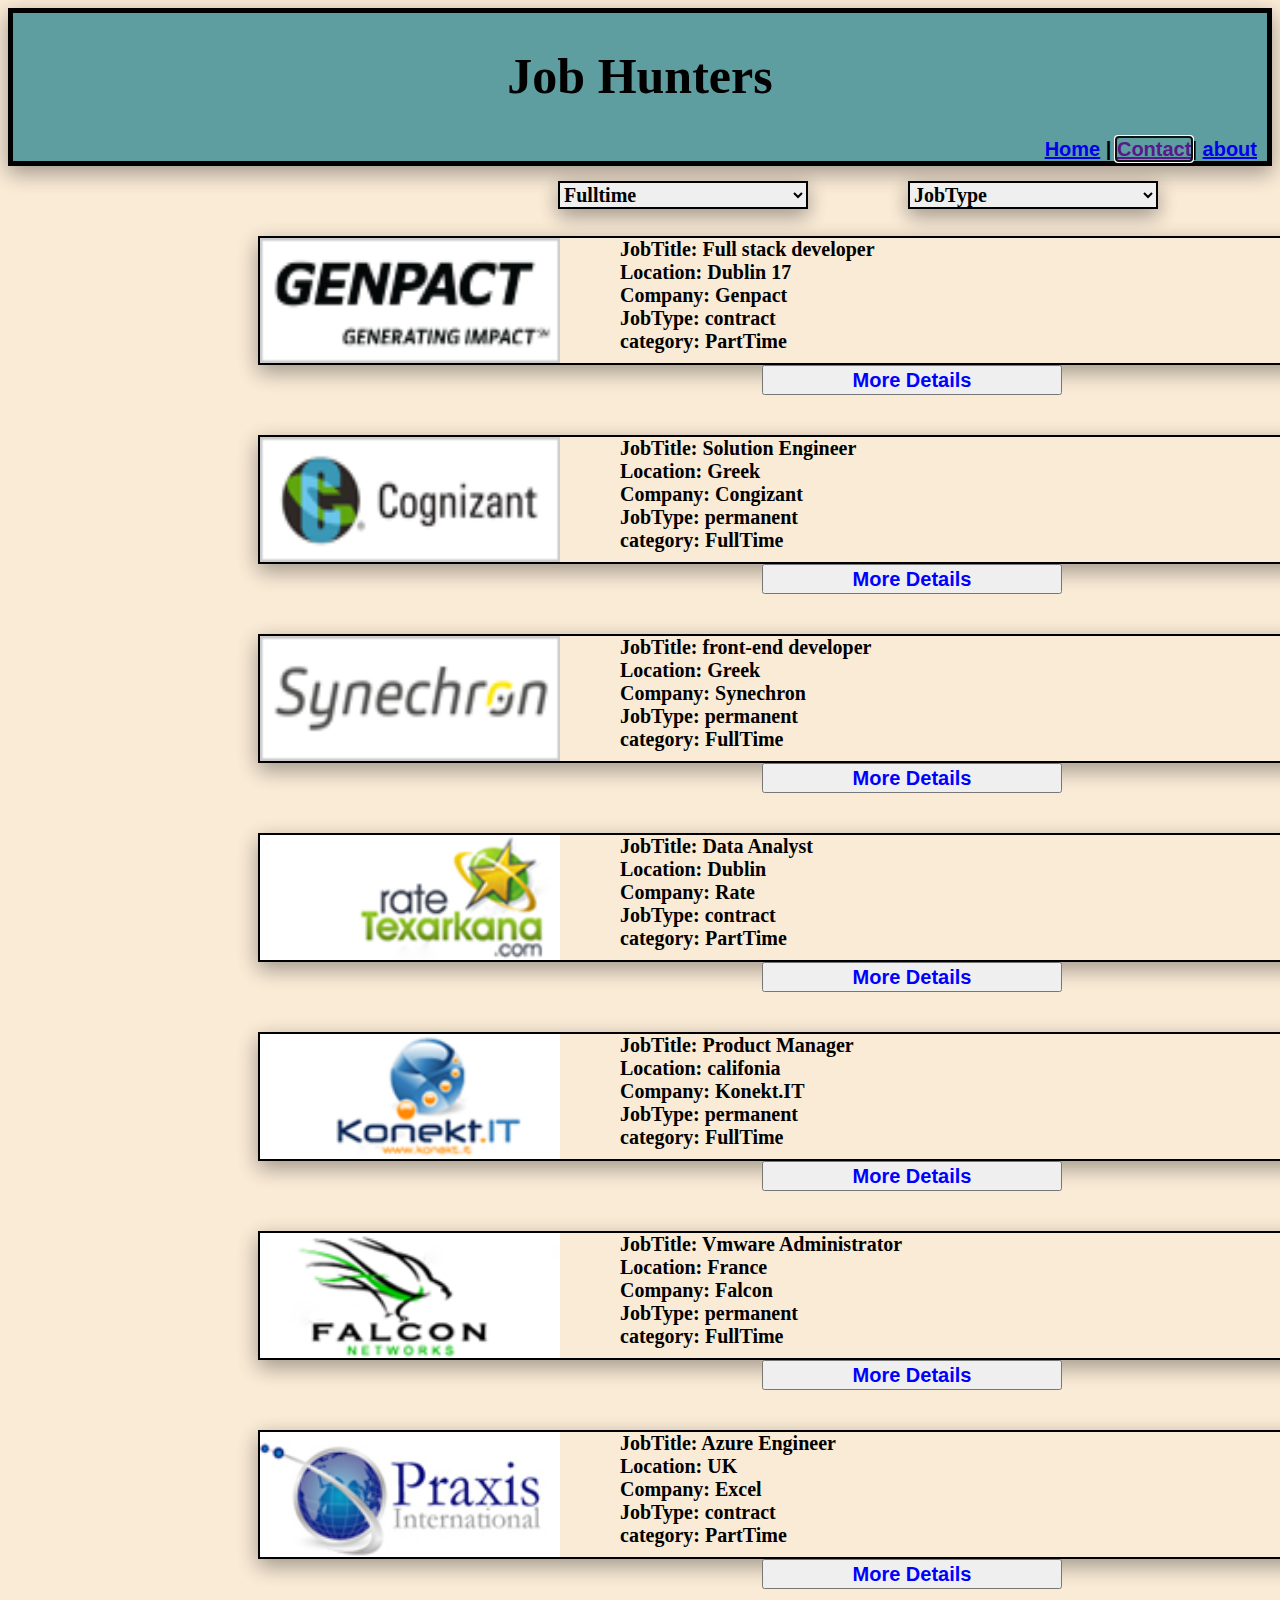
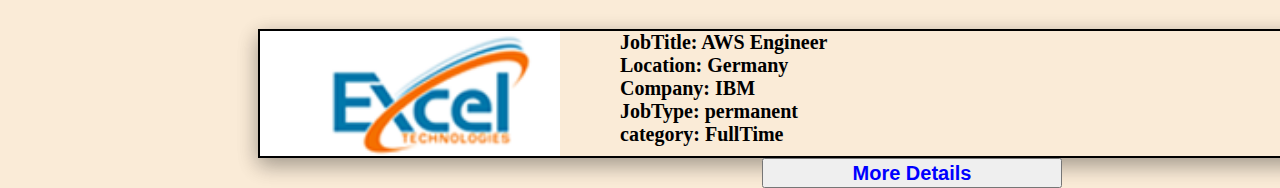
==== commit 4b4e936a: "." ====
--- a/index.html
+++ b/index.html
@@ -15,50 +15,37 @@
 <body>
     <header>
         <h1>Job Hunters</h1>
-        <a url="images/logo.png" id="logo">
-        </a>
+       
         <nav>
             <a href="http://localhost/ca">Home</a> |
             <a href="" id="message" autofocus onclick="alert('Cantact No:9000988841')">Contact</a>|
             <a href="about.html">about</a>
         </nav>
     </header>
-
-    <div id="search2">
-
-        <div id="Dropdown" class="dropdown-content">
-            <input type="text" placeholder="Search.." id="myInput1" />
-            <a href="#JobType">JobType</a>
-            <a href="#Category">Category</a>
-            <button onclick="jobtypefilter()" class="dropbtn">filter</button>
+    <form>
+        <div class="row">
+            <div class="medium-6 columns">
+                <label>
+                  
+                    <select id="searchField">
+                        <option value="fulltime">Fulltime</option>
+                        <option value="Parttime">Parttime</option>
+                        <option value="contract">Contract</option>
+                        <option value="permanent">Parttime</option>
+                    </select>
+                </label>
+                <label> 
+                    
+                    <select id="search">
+                        <option value="JobType">JobType</option>
+                        <option value="Category">Category</option>
+                        
+                    </select>
+                </label>
+            </div>
         </div>
 
-    </div>
-    <div id="search">
-
-        <div id="drop" class="dropdown-content">
-            <input type="text" placeholder="Search.." id="myInput2" />
-            <a href="#JobType">FullTime</a>
-            <a href="#JobType">Parttime</a>
-            <a href="#category">permenant</a>
-            <a href="#category">contract</a>
-            <button onclick="fulltimefilter()" class="dropbtn">filter</button>
-        </div>
-    </div>
-
-
-    <script>
-        function jobtypefilter() {
-            debugger;
-            document.getElementById("myInput1").classList.toggle("show");
-        }
-
-        function fulltimefilter() {
-            debugger;
-            document.getElementById("myInput2").classList.toggle("show");
-        }
-
-    </script>
+   </form>
 
     <div id="demo">
         <img src="4.gif" />
--- a/styless.css
+++ b/styless.css
@@ -10,6 +10,13 @@
     font: bold 25px italic,verdana;
     background-color: cadetblue;
 }
+nav {
+    text-align: right;
+    font: bold 20px arial,verdana;
+    display: block;
+    color: black;
+    margin-right: 10px;
+}
 
 #demo, #second, #three, #four, #five, #six, #seven, #eight, #nine, #ten {
     display: grid;
@@ -20,7 +27,7 @@
     color: black;
     width: 1200px;
     margin-left: 250px;
-    margin-top: 50px;
+    margin-top: 70px;
     box-shadow: 0 8px 20px 0 rgba(0,0,0,0.2), 0 6px 20px 0 rgba(0,0,0,0.19);
 }
 img {
@@ -57,3 +64,39 @@
     width: 1000px;
     height: 150px;
 }
+
+#searchField {
+    display: grid;
+    grid-template-columns: 30% 50%;
+    text-align: left;
+    border: 2px solid black;
+    font: bold 20px italic,verdana;
+    color: black;
+    width: 250px;
+    margin-left: 550px;
+    margin-top: 15px;
+    
+    position: absolute;
+    box-shadow: 0 8px 20px 0 rgba(0,0,0,0.2), 0 6px 20px 0 rgba(0,0,0,0.19);
+}
+label {
+    font: bold 16px arial,verdana;
+   
+}
+#search {
+    display: grid;
+    grid-template-columns: 30% 50%;
+    text-align: left;
+    border: 2px solid black;
+    font: bold 20px italic,verdana;
+    color: black;
+    width: 250px;
+    margin-left: 900px;
+    margin-top: 15px;
+    
+    position:absolute;
+    box-shadow: 0 8px 20px 0 rgba(0,0,0,0.2), 0 6px 20px 0 rgba(0,0,0,0.19);
+}
+
+
+
--- a/ipad.css
+++ b/ipad.css
@@ -28,6 +28,61 @@
         height: 80px;
         font: bold 10px italic,verdana;
     }
+
+    #detail {
+        float: right;
+        width: 200px;
+        height: 30px;
+        margin: 0px 155px 0px 0px;
+        font: bold 15px arial, verdana;
+        color: blue;
+    }
+    /*job description*/
+    details {
+        font: normal 20px arial verdana;
+        margin: 10px;
+        background-color: antiquewhite;
+        box-shadow: 4px 4px 5px black;
+        border: 2px solid black;
+    }
+
+    #images {
+        margin: 10px 100px;
+        width: 500px;
+        height: 100px;
+    }
+
+    #searchField {
+        display: grid;
+        grid-template-columns: 30% 50%;
+        text-align: left;
+        border: 2px solid black;
+        font: bold 20px italic,verdana;
+        color: black;
+        width: 150px;
+        margin-left: 150px;
+        margin-top: 15px;
+        position: absolute;
+        box-shadow: 0 8px 20px 0 rgba(0,0,0,0.2), 0 6px 20px 0 rgba(0,0,0,0.19);
+    }
+
+    label {
+        font: bold 16px arial,verdana;
+    }
+
+    #search {
+        display: grid;
+        grid-template-columns: 30% 50%;
+        text-align: left;
+        border: 2px solid black;
+        font: bold 20px italic,verdana;
+        color: black;
+        width: 150px;
+        margin-left: 400px;
+        margin-top: 15px;
+        position: absolute;
+        box-shadow: 0 8px 20px 0 rgba(0,0,0,0.2), 0 6px 20px 0 rgba(0,0,0,0.19);
+    }
 }
 
 @media only screen and (device-width: 1024px) {
@@ -53,4 +108,55 @@
         margin-top: 50px;
         box-shadow: 0 8px 20px 0 rgba(0,0,0,0.2), 0 6px 20px 0 rgba(0,0,0,0.19);
     }
+
+    #detail {
+        float: right;
+        width: 200px;
+        height: 30px;
+        margin: 0px 145px 0px 0px;
+        font: bold 17px arial, verdana;
+        color: blue;
+    }
+    /*job description*/
+    details {
+        font: normal 20px arial verdana;
+        margin: 10px;
+        background-color: antiquewhite;
+        box-shadow: 4px 4px 5px black;
+        border: 2px solid black;
+    }
+
+    #images {
+        margin: 10px 150px;
+        width: 600px;
+        height: 100px;
+    }
+
+    #searchField {
+        display: grid;
+        grid-template-columns: 30% 50%;
+        text-align: left;
+        border: 2px solid black;
+        font: bold 20px italic,verdana;
+        color: black;
+        width: 250px;
+        margin-left: 150px;
+        margin-top: 15px;
+        position: absolute;
+        box-shadow: 0 8px 20px 0 rgba(0,0,0,0.2), 0 6px 20px 0 rgba(0,0,0,0.19);
+    }
+
+    #search {
+        display: grid;
+        grid-template-columns: 30% 50%;
+        text-align: left;
+        border: 2px solid black;
+        font: bold 20px italic,verdana;
+        color: black;
+        width: 250px;
+        margin-left: 550px;
+        margin-top: 15px;
+        position: absolute;
+        box-shadow: 0 8px 20px 0 rgba(0,0,0,0.2), 0 6px 20px 0 rgba(0,0,0,0.19);
+    }
 }
--- a/iphone.css
+++ b/iphone.css
@@ -17,7 +17,7 @@
         color: black;
         width: 500px;
         margin-left: 100px;
-        margin-top: 30px;
+        margin-top: 50px;
         box-shadow: 0 8px 20px 0 rgba(0,0,0,0.2), 0 6px 20px 0 rgba(0,0,0,0.19);
     }
 
@@ -52,6 +52,35 @@
         width: 500px;
         height: 100px;
     }
+
+    #searchField {
+        display: grid;
+        grid-template-columns: 30% 50%;
+        text-align: left;
+        border: 2px solid black;
+        font: bold 15px italic,verdana;
+        color: black;
+        width: 150px;
+        margin-left: 150px;
+        margin-top: 15px;
+        position: absolute;
+        box-shadow: 0 8px 20px 0 rgba(0,0,0,0.2), 0 6px 20px 0 rgba(0,0,0,0.19);
+    }
+
+
+    #search {
+        display: grid;
+        grid-template-columns: 30% 50%;
+        text-align: left;
+        border: 2px solid black;
+        font: bold 15px italic,verdana;
+        color: black;
+        width: 150px;
+        margin-left: 400px;
+        margin-top: 15px;
+        position: absolute;
+        box-shadow: 0 8px 20px 0 rgba(0,0,0,0.2), 0 6px 20px 0 rgba(0,0,0,0.19);
+    }
 }
 
 @media only screen and (device-width: 375px) {
@@ -74,7 +103,7 @@
         width: 270px;
         margin-left: 60px;
         margin-right: 150px;
-        margin-top: 30px;
+        margin-top: 40px;
         box-shadow: 0 8px 20px 0 rgba(0,0,0,0.2), 0 6px 20px 0 rgba(0,0,0,0.19);
     }
 
@@ -109,4 +138,33 @@
         width: 300px;
         height: 100px;
     }
+
+    #searchField {
+        display: grid;
+        grid-template-columns: 30% 50%;
+        text-align: left;
+        border: 2px solid black;
+        font: bold 13px italic,verdana;
+        color: black;
+        width: 90px;
+        margin-left: 90px;
+        margin-top: 10px;
+        position: absolute;
+        box-shadow: 0 8px 20px 0 rgba(0,0,0,0.2), 0 6px 20px 0 rgba(0,0,0,0.19);
+    }
+
+
+    #search {
+        display: grid;
+        grid-template-columns: 30% 50%;
+        text-align: left;
+        border: 2px solid black;
+        font: bold 13px italic,verdana;
+        color: black;
+        width: 90px;
+        margin-left: 230px;
+        margin-top: 10px;
+        position: absolute;
+        box-shadow: 0 8px 20px 0 rgba(0,0,0,0.2), 0 6px 20px 0 rgba(0,0,0,0.19);
+    }
 }
--- a/galaxy.css
+++ b/galaxy.css
@@ -17,7 +17,7 @@
         color: black;
         width: 270px;
         margin-left: 40px;
-        margin-top: 30px;
+        margin-top: 40px;
         box-shadow: 0 8px 20px 0 rgba(0,0,0,0.2), 0 6px 20px 0 rgba(0,0,0,0.19);
     }
 
@@ -52,6 +52,35 @@
         width: 200px;
         height: 100px;
     }
+
+    #searchField {
+        display: grid;
+        grid-template-columns: 30% 50%;
+        text-align: left;
+        border: 2px solid black;
+        font: bold 13px italic,verdana;
+        color: black;
+        width: 90px;
+        margin-left: 70px;
+        margin-top: 10px;
+        position: absolute;
+        box-shadow: 0 8px 20px 0 rgba(0,0,0,0.2), 0 6px 20px 0 rgba(0,0,0,0.19);
+    }
+
+
+    #search {
+        display: grid;
+        grid-template-columns: 30% 50%;
+        text-align: left;
+        border: 2px solid black;
+        font: bold 13px italic,verdana;
+        color: black;
+        width: 90px;
+        margin-left: 210px;
+        margin-top: 10px;
+        position: absolute;
+        box-shadow: 0 8px 20px 0 rgba(0,0,0,0.2), 0 6px 20px 0 rgba(0,0,0,0.19);
+    }
 }
 
 @media only screen and (device-width: 640px) {
@@ -74,7 +103,7 @@
         width: 400px;
         margin-left: 90px;
         margin-right: 150px;
-        margin-top: 30px;
+        margin-top: 40px;
         box-shadow: 0 8px 20px 0 rgba(0,0,0,0.2), 0 6px 20px 0 rgba(0,0,0,0.19);
     }
 
@@ -95,7 +124,7 @@
         font: bold 10px arial, verdana;
         color: blue;
     }
-   
+
     /*job description*/
     details {
         font: normal 20px arial verdana;
@@ -110,4 +139,33 @@
         width: 300px;
         height: 100px;
     }
+
+    #searchField {
+        display: grid;
+        grid-template-columns: 30% 50%;
+        text-align: left;
+        border: 2px solid black;
+        font: bold 13px italic,verdana;
+        color: black;
+        width: 130px;
+        margin-left: 100px;
+        margin-top: 10px;
+        position: absolute;
+        box-shadow: 0 8px 20px 0 rgba(0,0,0,0.2), 0 6px 20px 0 rgba(0,0,0,0.19);
+    }
+
+
+    #search {
+        display: grid;
+        grid-template-columns: 30% 50%;
+        text-align: left;
+        border: 2px solid black;
+        font: bold 13px italic,verdana;
+        color: black;
+        width: 130px;
+        margin-left: 350px;
+        margin-top: 10px;
+        position: absolute;
+        box-shadow: 0 8px 20px 0 rgba(0,0,0,0.2), 0 6px 20px 0 rgba(0,0,0,0.19);
+    }
 }
